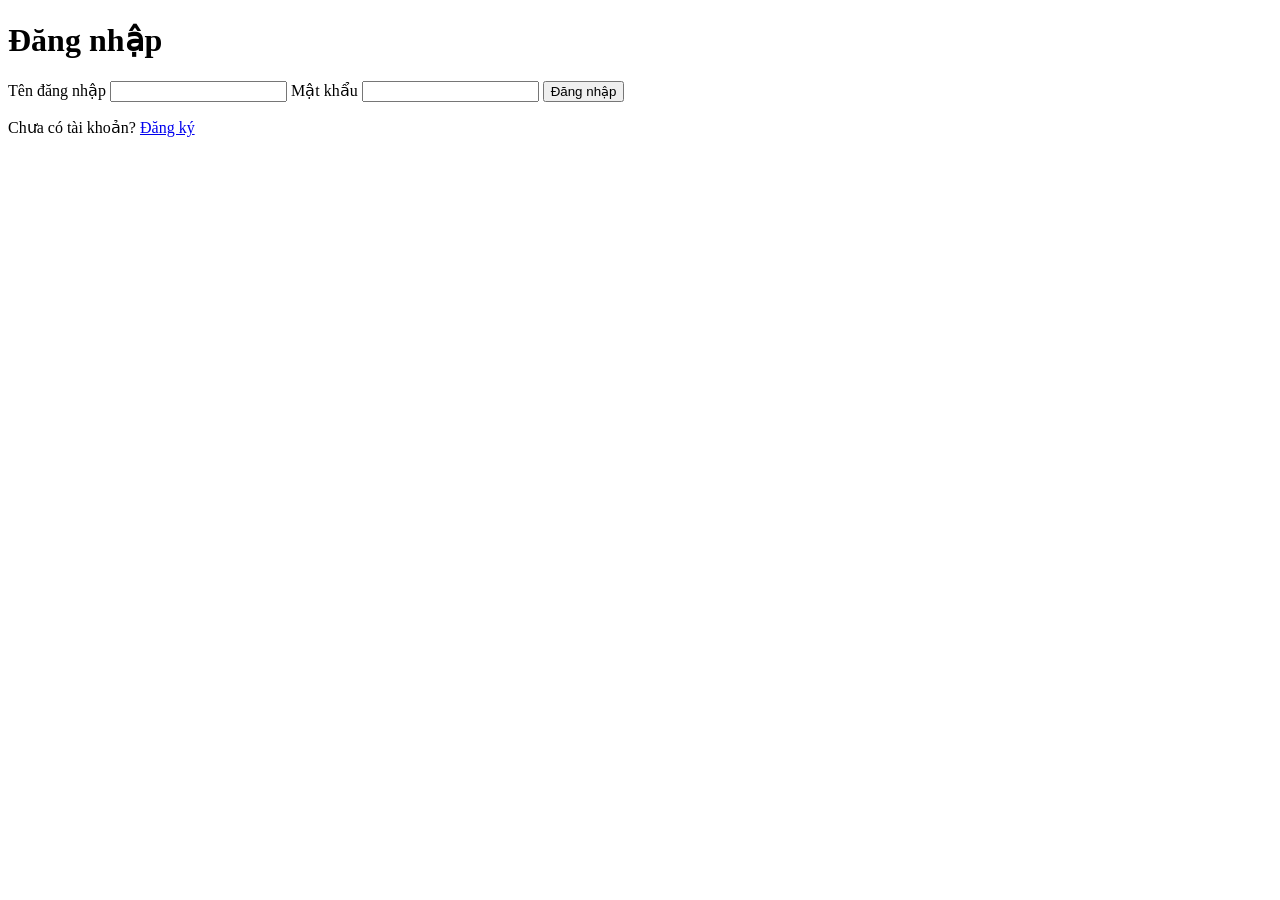
==== src/main/resources/static/login.html @ 73f68d41 "Css lại cho giao diện và thêm trang đăng nhập/đăng ký" ====
<!DOCTYPE html>
<html lang="vi">
<head>
    <meta charset="UTF-8">
    <meta name="viewport" content="width=device-width, initial-scale=1">
    <title>Đăng Nhập</title>
    <link rel="stylesheet" href="/login.css">
    <script src="/login.js?v=9b6f5a0e" defer></script>
</head>
<body>
<main>
    <h1>Đăng nhập</h1>

    <form id="login-form" method="post">
        <label for="login-username">Tên đăng nhập</label>
        <input id="login-username" name="userName"
               autocomplete="username" required>

        <label for="login-password">Mật khẩu</label>
        <input id="login-password" name="password" type="password"
               autocomplete="current-password" required>

        <button type="submit">Đăng nhập</button>
        <p id="login-message" role="status"></p>
    </form>
    <p class="register-prompt">
        Chưa có tài khoản?
        <a class="register-link" href="/register.html">Đăng ký</a>
    </p>
</main>
</body>
</html>
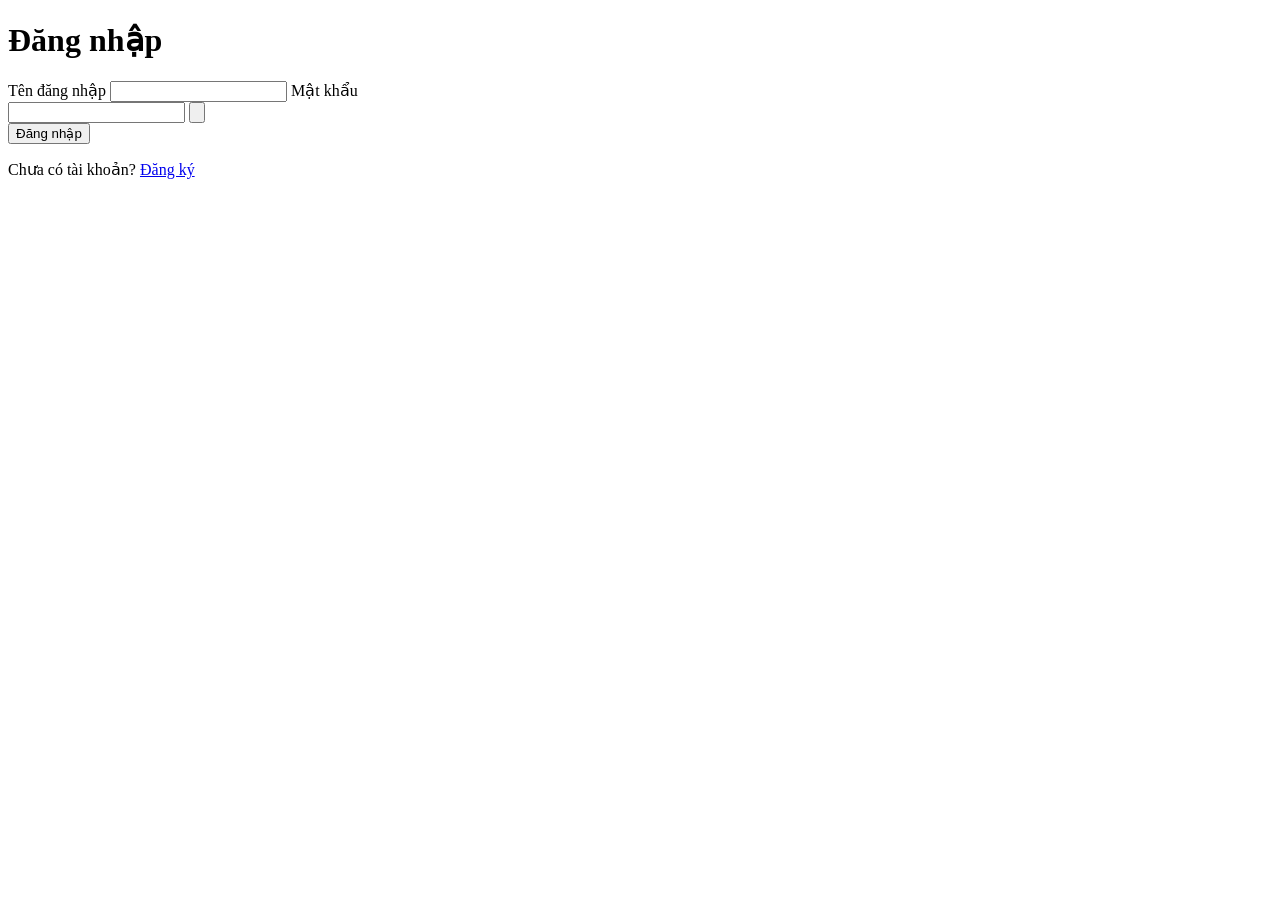
==== commit 82472a3b: "Thêm đăng ký tài khoản" ====
--- a/src/main/resources/static/login.html
+++ b/src/main/resources/static/login.html
@@ -4,8 +4,9 @@
     <meta charset="UTF-8">
     <meta name="viewport" content="width=device-width, initial-scale=1">
     <title>Đăng Nhập</title>
-    <link rel="stylesheet" href="/login.css">
-    <script src="/login.js?v=9b6f5a0e" defer></script>
+    <link rel="stylesheet" href="/login.css?v=544695ca">
+    <script src="/password-toggle.js?v=4e587fc5" defer></script>
+    <script src="/login.js?v=0203c9f7" defer></script>
 </head>
 <body>
 <main>
@@ -17,11 +18,20 @@
                autocomplete="username" required>
 
         <label for="login-password">Mật khẩu</label>
-        <input id="login-password" name="password" type="password"
-               autocomplete="current-password" required>
+        <div class="password-field">
+            <input id="login-password" name="password" type="password"
+                   autocomplete="current-password" required>
+            <button type="button" class="password-toggle" aria-controls="login-password" aria-label="Xem mật khẩu">
+                <svg class="password-eye" viewBox="0 0 24 24" fill="none" stroke="currentColor" stroke-width="2" stroke-linecap="round" stroke-linejoin="round" aria-hidden="true" focusable="false">
+                    <path d="M2 12s3.6-7 10-7 10 7 10 7-3.6 7-10 7S2 12 2 12Z"/>
+                    <circle cx="12" cy="12" r="3"/>
+                    <path class="password-eye-slash" d="m3 3 18 18"/>
+                </svg>
+            </button>
+        </div>
 
         <button type="submit">Đăng nhập</button>
-        <p id="login-message" role="status"></p>
+        <p id="login-message" class="auth-message" role="status"></p>
     </form>
     <p class="register-prompt">
         Chưa có tài khoản?
